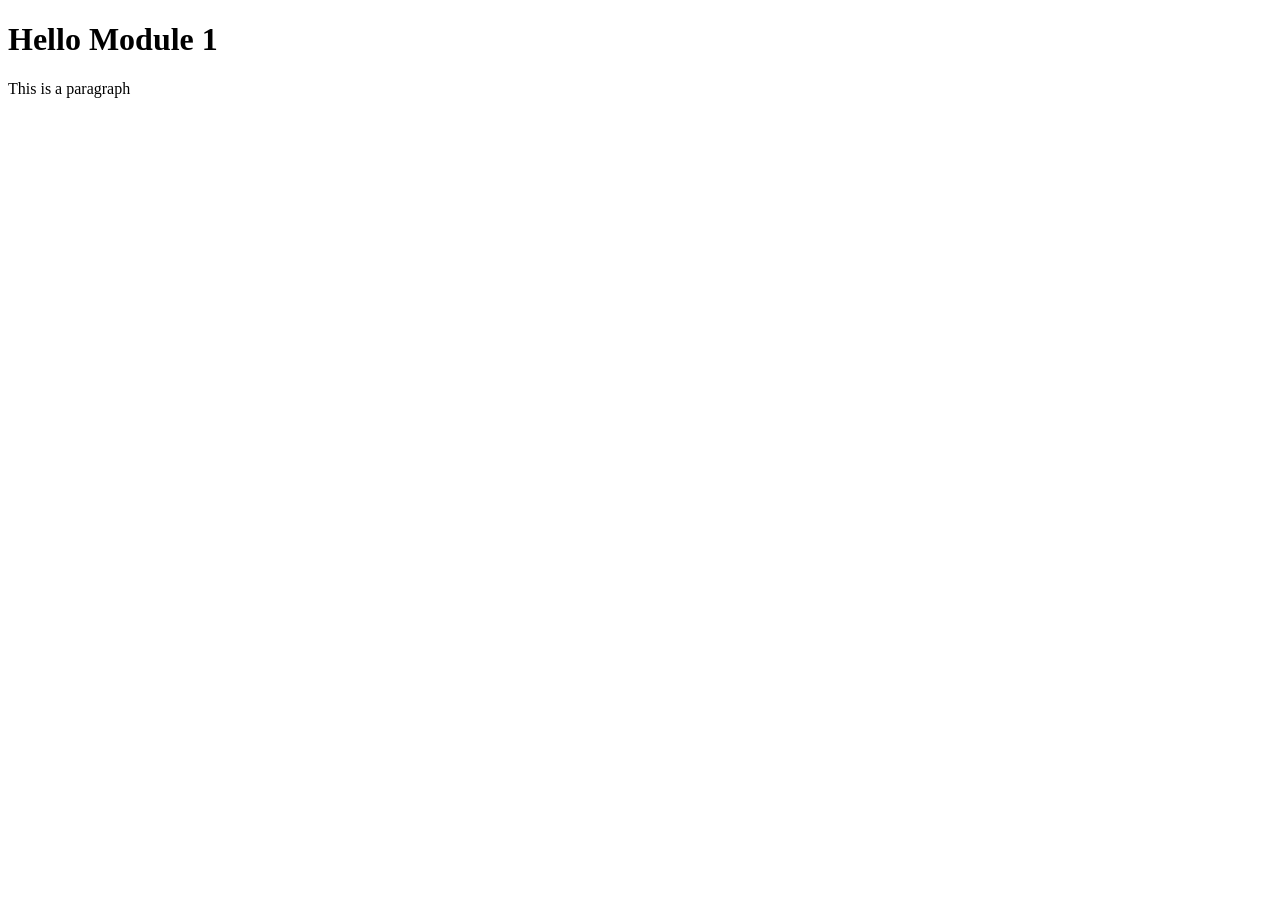
==== module2/index.html @ ada5cb4d "Name change" ====
<!DOCTYPE html>
<html lang="en">
<head>
    <meta charset="UTF-8">
    <meta name="viewport" content="width=device-width, initial-scale=1.0">
    <title>Module 1</title>
</head>
<body>
<h1>Hello Module 1</h1>
<p>This is a paragraph </p>
<div>
    <h1></h1>
    <h1></h1>
</div>


    <script src="./app.js"> </script>
</body>
</html>
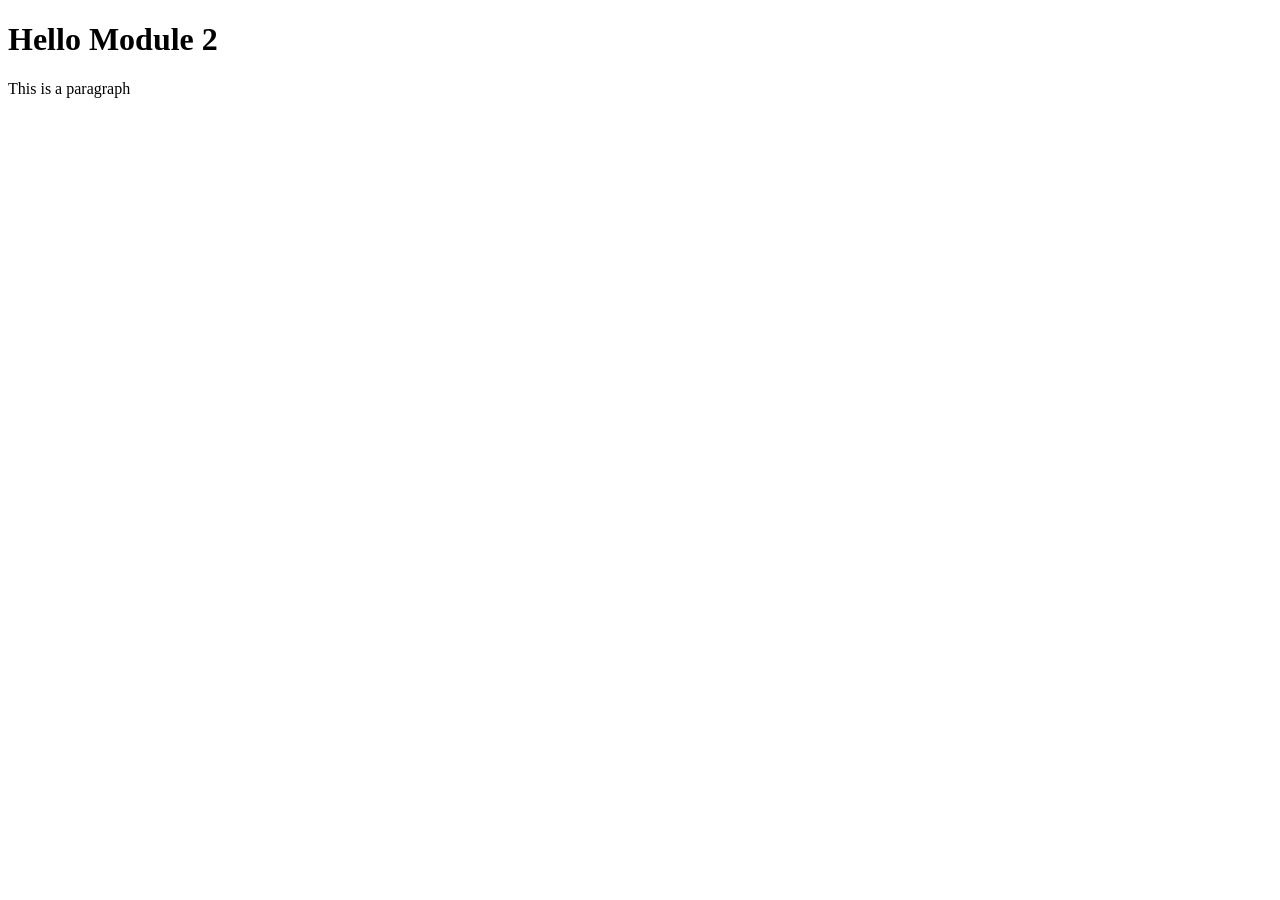
==== commit da54d5e3: "added document.write" ====
--- a/module2/index.html
+++ b/module2/index.html
@@ -3,10 +3,10 @@
 <head>
     <meta charset="UTF-8">
     <meta name="viewport" content="width=device-width, initial-scale=1.0">
-    <title>Module 1</title>
+    <title>Module 2</title>
 </head>
 <body>
-<h1>Hello Module 1</h1>
+<h1>Hello Module 2</h1>
 <p>This is a paragraph </p>
 <div>
     <h1></h1>
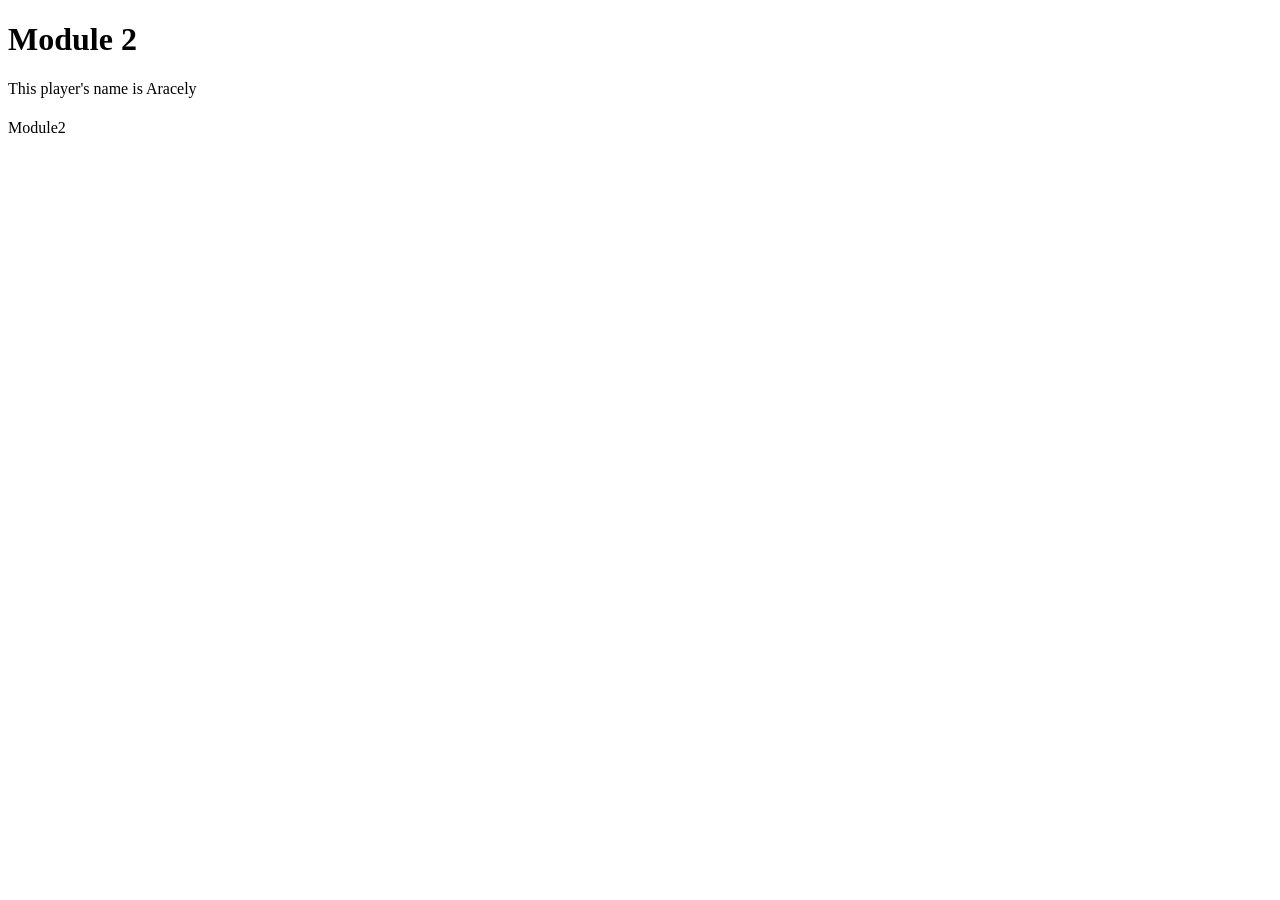
==== commit 161689db: "constant object" ====
--- a/module2/index.html
+++ b/module2/index.html
@@ -6,14 +6,16 @@
     <title>Module 2</title>
 </head>
 <body>
-<h1>Hello Module 2</h1>
-<p>This is a paragraph </p>
+<h1>Module 2</h1>
+<p id="demo"></p>
 <div>
     <h1></h1>
     <h1></h1>
 </div>
 
 
-    <script src="./app.js"> </script>
+<script src="./app.js"> 
+    
+</script>
 </body>
 </html>
